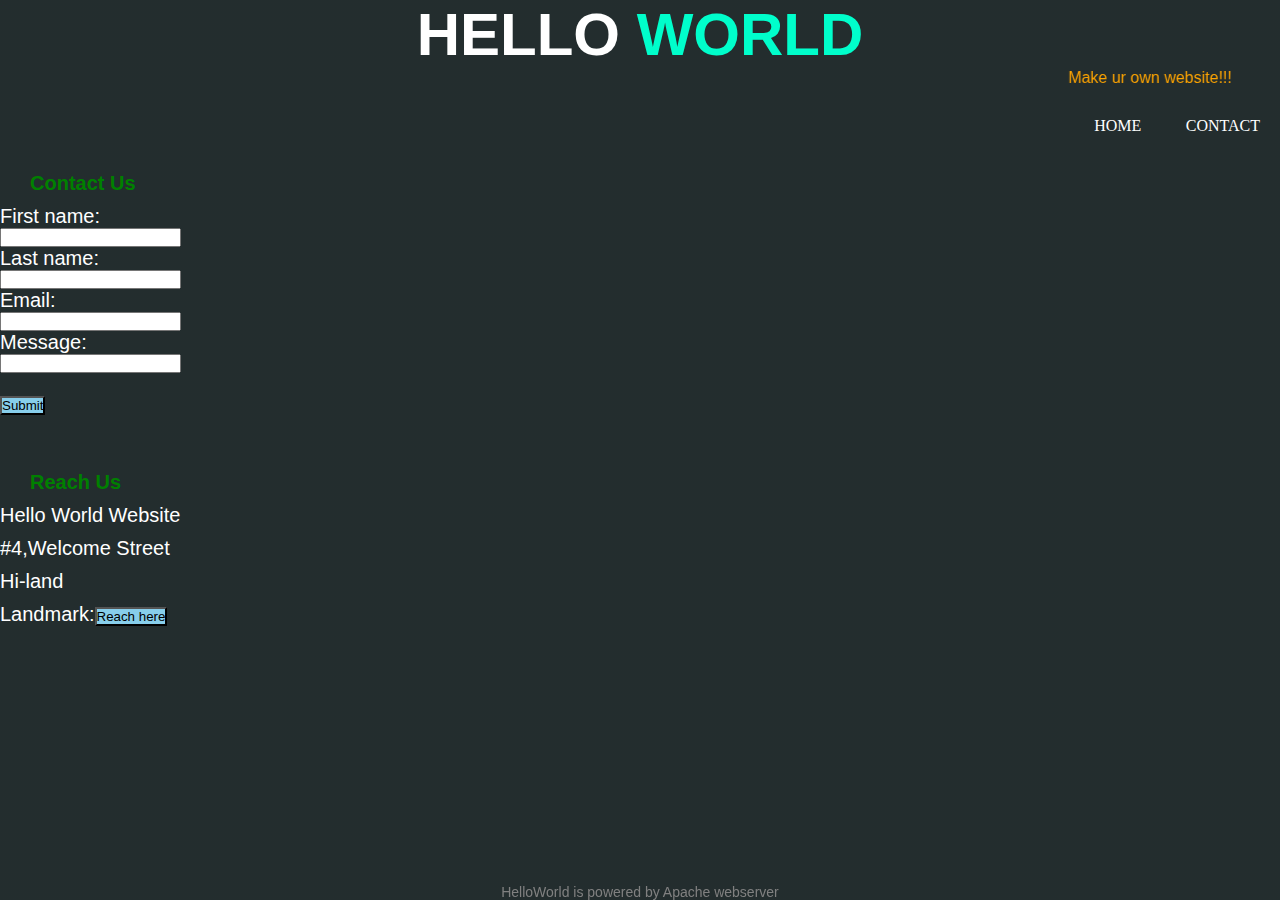
==== contactpage.html @ aea2181e "my website" ====
<html>
<Head> 
<meta charset="UTF-8">
    <title>Contact Page</title>
    <link rel="stylesheet" href="style.css"> 
	    <script src="attention.js"></script>
<style>
h1 {
  text-align:center;
}
</style>   
</Head>
<body style="background-color:powderblue">
<header style="width:100%;height:100%;">
        <div class="welcome-text">
        <h1>
Hello <span>World</span></h1>
</div>
<marquee behavior="alternate" direction="left" style="color:orange;">Make ur own website!!!</marquee>
<ul class="nav-area">
<li><a href="index.html">Home</a></li>
<li><a href="contactpage.html">Contact</a></li>
</ul>
<div class="welcome-text">
<h2>Contact Us</h2>
 <form>
  <label for="fname">First name:</label><br>
  <input type="text" id="fname" name="fname"><br>
  <label for="lname">Last name:</label><br>
  <input type="text" id="lname" name="lname"><br>
  <label for="email">Email:</label><br>
  <input type="text" id="email" name="email"><br>
  <label for="message">Message:</label><br>
  <input type="text" id="message" name="message"><br><br>
  <input type="submit" value="Submit" style="background-color:skyblue"><br><br><br>
</form> 
</div>
<div class="welcome3-text">
<h4>Reach Us</h4>
<p >Hello World Website</p>
<p >#4,Welcome Street</p>
<p >Hi-land</p>
<p >Landmark:<button onclick="myFunction()" style="background-color:skyblue">Reach here</button>  </p>
</div>

<script>
function myFunction() {
  alert("Hurry up,You are on the way to Hello World!!!");
}
</script>

</header>
<style>
.footer {
   position:fixed;
   left: 0;
   bottom: 0;
   width: 100%;
   color:grey;
   font-size:14px;
   text-align: center;
}
</style>
<div class="footer">
  <p>HelloWorld is powered by Apache webserver</p>
</div>
</body>
</html>
---- style.css ----
*{
	margin: 0;
	padding:0px 0px;
}

body {
	font-family: 'Poppins', sans-serif;
}
.wrapper {
	width: 117px;
	margin: auto;
}
header {
	background: linear-gradient(rgba(0, 0, 0, 0.8), rgba(0, 0, 0, 0.8)),url(https://i.postimg.cc/YjcJg24M/aa.jpg);
	height:100vh;
	-webkit-background-size: cover;
	background-size: cover;
	background-position: center center;
	position: relative;
}
.nav-area {
	float: right;
	list-style: none;
	margin-top: 30px;
}
.nav-area li {
	display: inline-block;
}
.nav-area li a {
	color: #fff;
	text-decoration: none;
	padding: 5px 20px;
	font-family: poppins;
	font-size: 16px;
	text-transform: uppercase;
}
.nav-area li a:hover {
	background: #fff;
	color: #333;
}
.welcome-text h1 {
	text-align: center;
	color: #fff;
	text-transform: uppercase;
	font-size: 60px;
}
.welcome-text h1 span {
	color: #00fecb;
}
.welcome-text h3 {
	padding: 250px 250px;
	text-align: center;
	color:blue;
	font-size: 20px;
}

.welcome-text h2 {
        margin-top:80px;
        padding: 5px 30px;
        text-align:left;
        color:green;
	font-size: 20px;
}
.welcome-text form {
        padding:5px 0px;
	text-align:left;
	color: #fff;
	font-size: 20px;
}
.welcome3-text h4 {
        padding:5px 30px;
        text-align:left;
        color:green;
	font-size: 20px;
}
.welcome3-text p {
        padding:5px 0px;
        text-align:left;
        color:#fff;
	font-size: 20px;
}
</header>

.image-view h4,h5{
        padding: 35px 25px;

}
.video-view h6{
       padding:25px 180px;
      
}
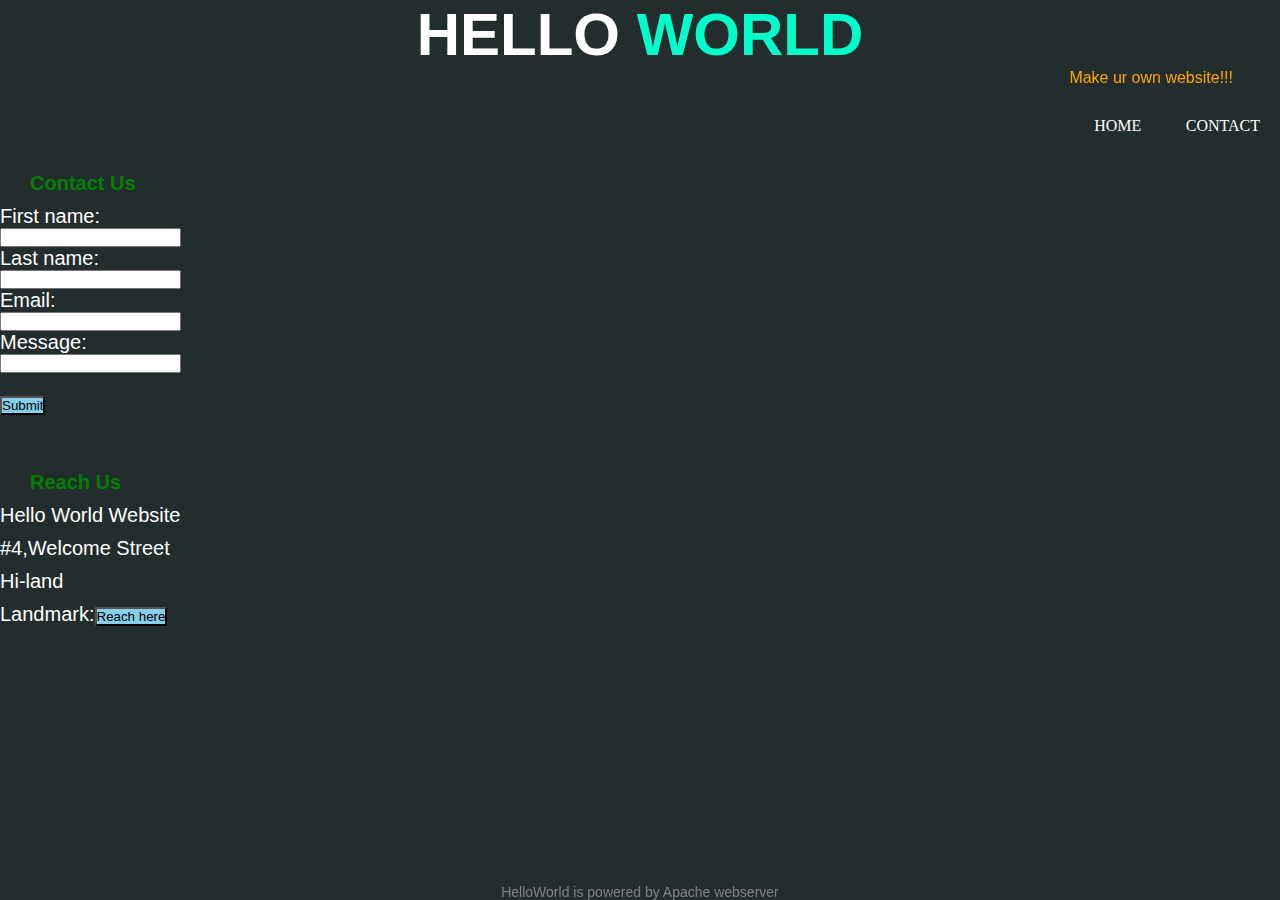
==== commit 972461d8: "Update contactpage.html" ====
--- a/contactpage.html
+++ b/contactpage.html
@@ -32,7 +32,7 @@
   <input type="text" id="email" name="email"><br>
   <label for="message">Message:</label><br>
   <input type="text" id="message" name="message"><br><br>
-  <input type="submit" value="Submit" style="background-color:skyblue"><br><br><br>
+	 <button onclick="contdetails()" style="background-color:skyblue">Submit</button><br><br><br>
 </form> 
 </div>
 <div class="welcome3-text">
@@ -40,11 +40,18 @@
 <p >Hello World Website</p>
 <p >#4,Welcome Street</p>
 <p >Hi-land</p>
-<p >Landmark:<button onclick="myFunction()" style="background-color:skyblue">Reach here</button>  </p>
+<p >Landmark:<button onclick="toreach()" style="background-color:skyblue">Reach here</button>  </p>
 </div>
 
 <script>
-function myFunction() {
+function contdetails() {
+  var fname=document.getElementById("fname").value;
+  var lname=document.getElementById("lname").value;
+  var email=document.getElementById("email").value;
+  var message=document.getElementById("message").value;
+  alert("FIRST NAME:"+fname+"     "+"LAST NAME:"+lname+"     "+"EMAIL:"+email+"      "+"MESSAGE:"+message);
+}
+function toreach() {
   alert("Hurry up,You are on the way to Hello World!!!");
 }
 </script>
